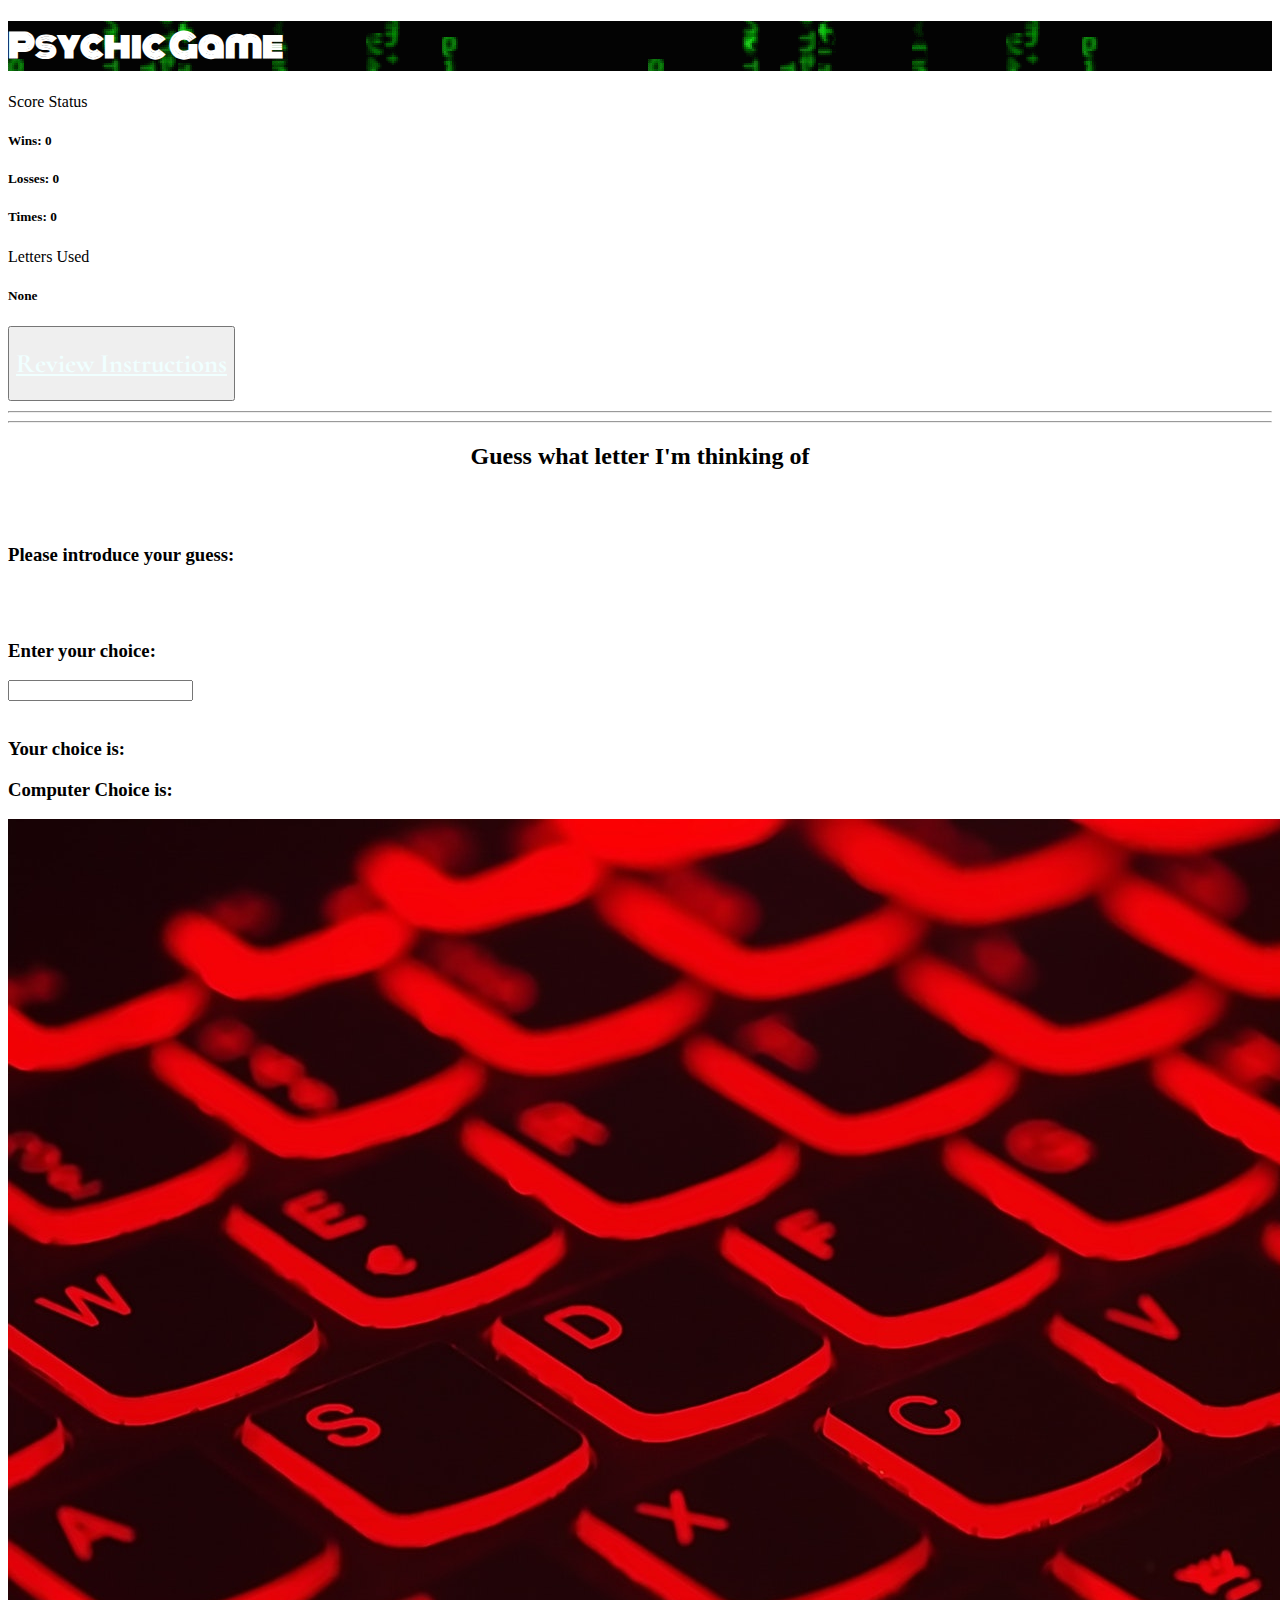
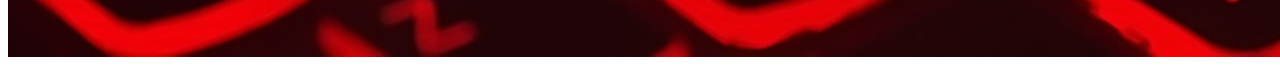
==== assets/HTML/MainPage.html @ 273ce84e "Version July22th, 1 am" ====
<!DOCTYPE html>
<html lang="en">
<head>
        <meta charset="UTF-8">
        <meta name="viewport" content="width=device-width, initial-scale=1.0">
        <meta http-equiv="X-UA-Compatible" content="ie=edge">
        <title>Psychic Game</title>
        <link rel="stylesheet" href="https://use.fontawesome.com/releases/v5.1.1/css/all.css" integrity="sha384-O8whS3fhG2OnA5Kas0Y9l3cfpmYjapjI0E4theH4iuMD+pLhbf6JI0jIMfYcK3yZ" crossorigin="anonymous">
        <link href="https://fonts.googleapis.com/css?family=Monoton" rel="stylesheet">
        <link href="https://fonts.googleapis.com/css?family=Cormorant+Garamond|Monoton" rel="stylesheet">
        <link href="https://fonts.googleapis.com/css?family=Merienda" rel="stylesheet">
        <link rel="stylesheet" href="https://stackpath.bootstrapcdn.com/bootstrap/4.1.2/css/bootstrap.min.css" integrity="sha384-Smlep5jCw/wG7hdkwQ/Z5nLIefveQRIY9nfy6xoR1uRYBtpZgI6339F5dgvm/e9B" crossorigin="anonymous">
        <!-- <link rel="stylesheet" href = "assets/css/reset.css">  -->
        <link rel="stylesheet" href = "../css/style.css"> 

</head>

<body>
    
    <div class="container">

        <div id="title" class="jumbotron">
            <h1 class="text-center"><strong>Psychic Game</strong></h1>
        </div>

        <div class="row">
            <div class="col-md-12">
                <div class="panel panel-default">

                  <div  class="panel-body">  
                      
                   <div id="score" class="row">

                       <div class="col-md-4">
                            <div class="card">
                                    <div class="card-header">
                                        Score Status
                                    </div>
                                    <div class="card-body">
                                        <h5 class="card-title">Wins:<span id="win"> 0 </span></h5>
                                        <h5 class="card-title">Losses: <span id="lose"> 0 </span></h5>
                                        <h5 class="card-title">Times: <span id="times"> 0 </span></h5>
                                   </div>
                              </div>
                       </div> 
                       
                       <div class="col-md-4"> 
                            <div class="card">
                                    <div class="card-header">
                                        Letters Used
                                    </div>
                                    <div class="card-body">
                                        <h5 class="card-text"><span id="letters"> None </span></h5>                                        
                                   </div>
                              </div>
                       </div>

                       <div class="col-md-4"> 
                            <button id="start" class="btn btn-info" value="Start"> <a href="../index.html" target="_self"> <h1>Review Instructions </h1> </a> </button>
                       </div>
                   </div>
                   <hr>    <hr>

                   <div id="game">
                        <h2>  <i class="fas fa-laptop">  </i> Guess what letter I'm thinking of <i class="fas fa-laptop">  </i></h2>
                        <br> <br>
                       <div class="row">
                           <div class="col-md-6">
                                <h3> Please introduce your guess: </h3> 
                                <br> <br>
                                <h3> Enter your choice: </h3>  <input type="text" id="userInput" onkeyup="userinput(event)">
                                <br>  <br>
                                <div id="errorMessage">
                                </div>
                                <h3> Your choice is:  <span id="userChoice"> </span> </h3> 
                                 <h3> Computer Choice is: <span id="computerChoice"> </span> </h3>                                                  
                           </div>

                           <div class="col-md-6">
                                <img src= "../images/alphabet.jpg" class="img-fluid" alt="Psychic Reader"> 
                                <br>
                                <span id"endGame"> </span>                            
                           </div>
                       </div>                       
                        
                        <script type="text/javascript" src="../javascript/game.js"></script>
                   </div>
                </div>
            </div>
        </div>
        
    </div>



</body>
</html>
---- assets/css/style.css ----
.instructions{
    text-align: justify;
    background-color: rgba(226, 206, 197, 0.589);
    margin-bottom: 15px;
    font-family: 'Merienda', cursive;
    /* background-image: url("assets/images/letters.gif");  */

}

.picture{
    margin-left: 260px;
    /* border: solid blue 5px; */

}

#title {
    font-family: 'Monoton', cursive;
    background-image: url("../images/letters.gif"); 
    background-repeat: repeat;
   color: white;

}

a:hover{
    color: aliceblue;
    /* margin-left: 260px; */
    
}

a{
    font-family: 'Cormorant Garamond', serif;    
    color: azure;
}

body{
    /* background-image: url("../images/psychic1.jpg"), url("../images/psychic1.jpg"), url("../images/psychic1.jpg"), url("../images/psychic2.jpg"), url("../images/psychic2.jpg"), url("../images/psychic2.jpg"); 
    background-position: top right, bottom right, center right, bottom left, right left, center left;
    background-repeat: no-repeat, no-repeat;
    background-size: 300px 200px, 300px 200px, 300px 200px, 200px, 200px, 200px;   */
}

 #game h2{
        text-align: center;
    }

#score{
    margin-bottom: 10px;
}

#userInput{
    align-self: center;
}

#errorMessage{
    color: red;
    margin-bottom:15px; 
}
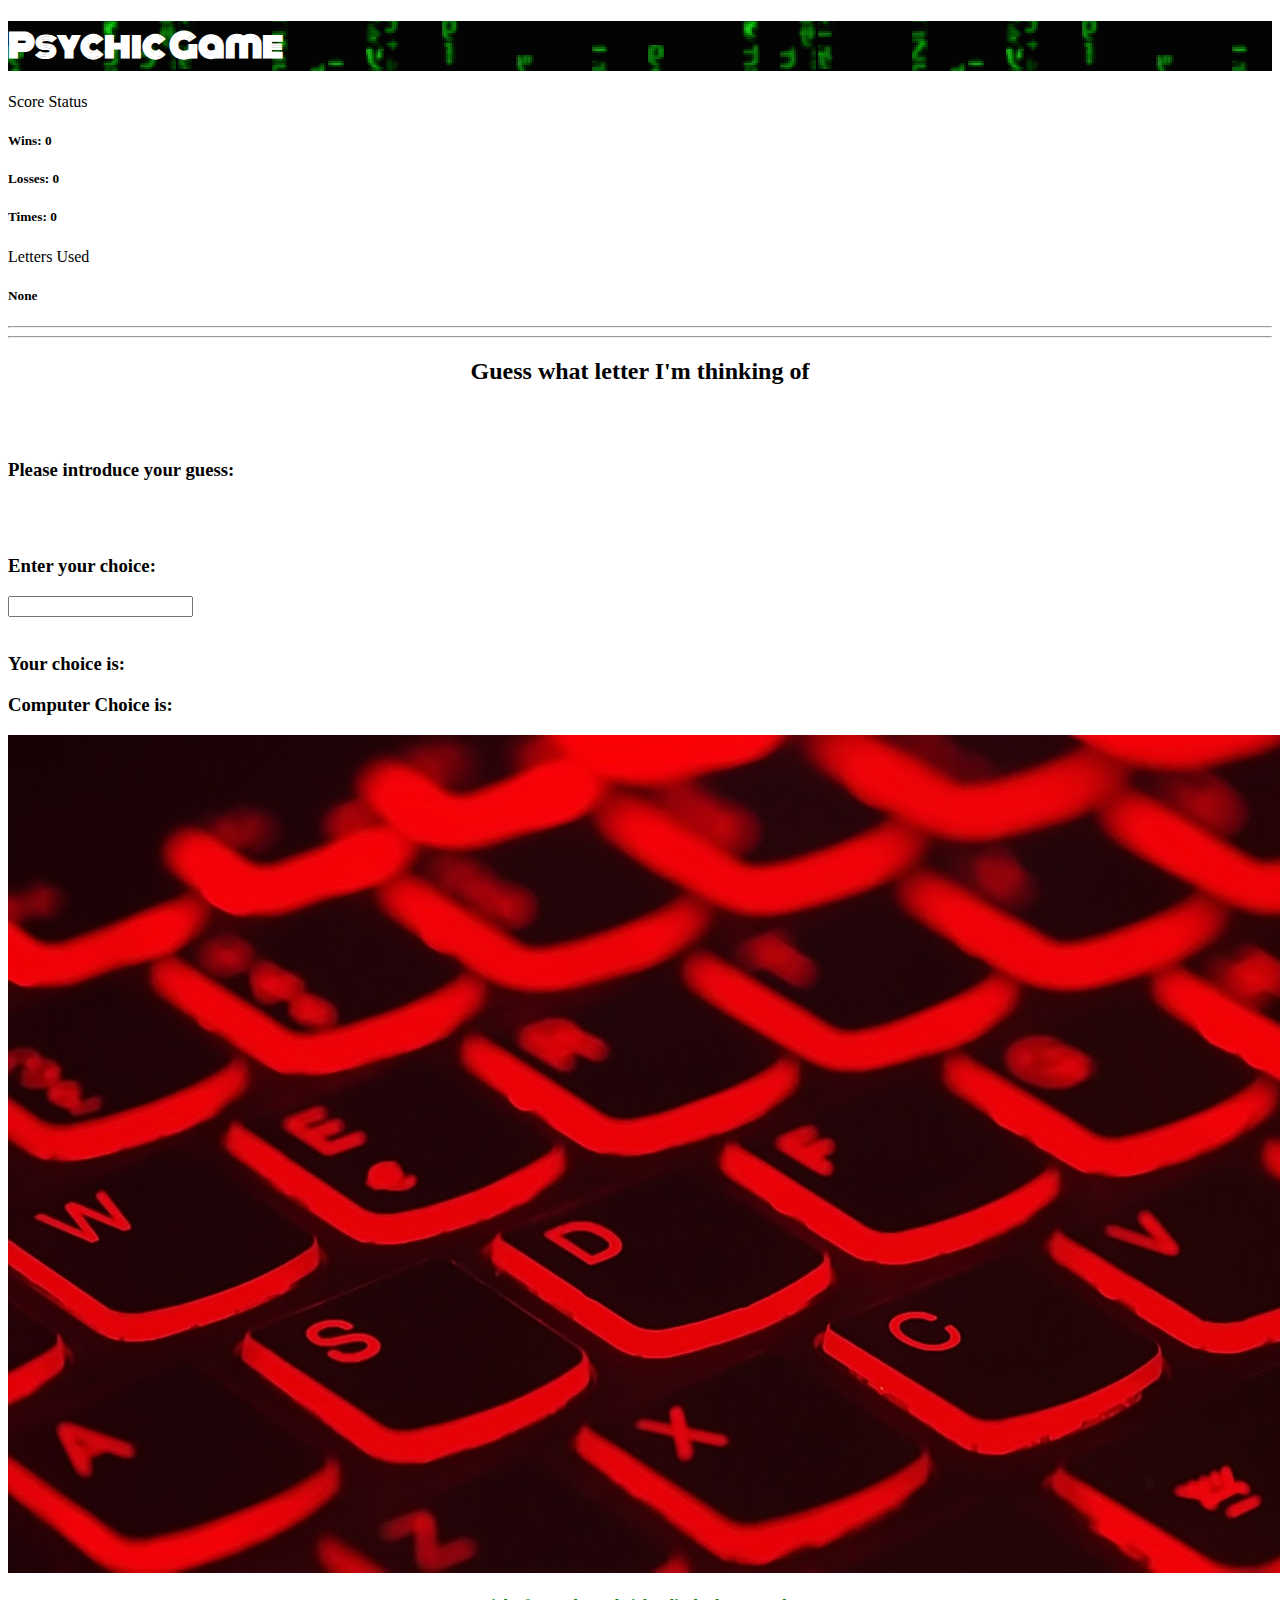
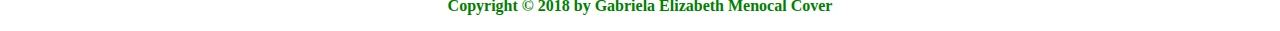
==== commit c9f0e208: "Version July22th, 3 am" ====
--- a/assets/HTML/MainPage.html
+++ b/assets/HTML/MainPage.html
@@ -16,82 +16,97 @@
 </head>
 
 <body>
+
+    <header>
+            <i class="far fa-grin-tongue-wink"></i> <i class="fas fa-play"></i> <i class="far fa-grin-tongue-wink"></i> <i class="fas fa-gamepad"></i> <i class="fas fa-american-sign-language-interpreting"></i>         <i class="far fa-grin-tongue-wink"></i> <i class="fas fa-play"></i> <i class="far fa-grin-tongue-wink"></i> <i class="fas fa-gamepad"></i> <i class="fas fa-american-sign-language-interpreting"></i>
+    </header>
+
+    <main>
+            <div class="container">
+
+                    <div id="title" class="jumbotron">
+                        <h1 class="text-center"><strong>Psychic Game</strong></h1>
+                    </div>
+            
+                    <div class="row">
+                        <div class="col-md-12">
+                            <div class="panel panel-default">
+            
+                              <div  class="panel-body">  
+                                  
+                               <div id="score" class="row">
+            
+                                   <div class="col-md-4">
+                                        <div class="card">
+                                                <div class="card-header">
+                                                    Score Status
+                                                </div>
+                                                <div class="card-body">
+                                                    <h5 class="card-title">Wins:<span id="win"> 0 </span></h5>
+                                                    <h5 class="card-title">Losses: <span id="lose"> 0 </span></h5>
+                                                    <h5 class="card-title">Times: <span id="times"> 0 </span></h5>
+                                               </div>
+                                          </div>
+                                   </div> 
+                                                               
+                                   <div class="col-md-4"> 
+                                        <!-- <button id="start" class="btn btn-info" value="Start"> <a href="/index.html" target="_self"> <h1>Review Instructions </h1> </a> </button> -->
+                                   </div>
+                                   
+                                   <div class="col-md-4"> 
+                                        <div class="card">
+                                                <div class="card-header">
+                                                    Letters Used
+                                                </div>
+                                                <div class="card-body">
+                                                    <h5 class="card-text"><span id="letters"> None </span></h5>                                        
+                                               </div>
+                                          </div>
+                                   </div>
+            
+                               </div>
+                               <hr>    <hr>
+            
+                               <div id="game">
+                                    <h2>  <i class="fas fa-laptop">  </i> Guess what letter I'm thinking of <i class="fas fa-laptop">  </i></h2>
+                                    <br> <br>
+                                   <div class="row">
+                                       <div class="col-md-6">
+                                            <h3> Please introduce your guess: </h3> 
+                                            <br> <br>
+                                            <h3> Enter your choice: </h3>  <input type="text" id="userInput" onkeyup="userinput(event)">
+                                            <br>  <br>
+                                            <div id="errorMessage">
+                                            </div>
+                                            <h3> Your choice is:  <span id="userChoice"> </span> </h3> 
+                                             <h3> Computer Choice is: <span id="computerChoice"> </span> </h3>                                                  
+                                       </div>
+            
+                                       <div class="col-md-6">
+                                            <img id="endGame" src= "../images/alphabet.jpg" class="img-fluid" alt="Red Keyboard">                                 
+                                       </div>
+                                   </div>                       
+                                    
+                                    <script type="text/javascript" src="../javascript/game.js"></script>
+                               </div>
+                            </div>
+                        </div>
+                    </div>        
+                  </div>
+                </div>
+
+    </main>
+
+    <footer>
+            <p> <strong> Copyright © 2018 by Gabriela Elizabeth Menocal Cover </strong>  </p>
+    </footer>
     
-    <div class="container">
-
-        <div id="title" class="jumbotron">
-            <h1 class="text-center"><strong>Psychic Game</strong></h1>
-        </div>
-
-        <div class="row">
-            <div class="col-md-12">
-                <div class="panel panel-default">
-
-                  <div  class="panel-body">  
-                      
-                   <div id="score" class="row">
-
-                       <div class="col-md-4">
-                            <div class="card">
-                                    <div class="card-header">
-                                        Score Status
-                                    </div>
-                                    <div class="card-body">
-                                        <h5 class="card-title">Wins:<span id="win"> 0 </span></h5>
-                                        <h5 class="card-title">Losses: <span id="lose"> 0 </span></h5>
-                                        <h5 class="card-title">Times: <span id="times"> 0 </span></h5>
-                                   </div>
-                              </div>
-                       </div> 
-                       
-                       <div class="col-md-4"> 
-                            <div class="card">
-                                    <div class="card-header">
-                                        Letters Used
-                                    </div>
-                                    <div class="card-body">
-                                        <h5 class="card-text"><span id="letters"> None </span></h5>                                        
-                                   </div>
-                              </div>
-                       </div>
-
-                       <div class="col-md-4"> 
-                            <button id="start" class="btn btn-info" value="Start"> <a href="../index.html" target="_self"> <h1>Review Instructions </h1> </a> </button>
-                       </div>
-                   </div>
-                   <hr>    <hr>
-
-                   <div id="game">
-                        <h2>  <i class="fas fa-laptop">  </i> Guess what letter I'm thinking of <i class="fas fa-laptop">  </i></h2>
-                        <br> <br>
-                       <div class="row">
-                           <div class="col-md-6">
-                                <h3> Please introduce your guess: </h3> 
-                                <br> <br>
-                                <h3> Enter your choice: </h3>  <input type="text" id="userInput" onkeyup="userinput(event)">
-                                <br>  <br>
-                                <div id="errorMessage">
-                                </div>
-                                <h3> Your choice is:  <span id="userChoice"> </span> </h3> 
-                                 <h3> Computer Choice is: <span id="computerChoice"> </span> </h3>                                                  
-                           </div>
-
-                           <div class="col-md-6">
-                                <img src= "../images/alphabet.jpg" class="img-fluid" alt="Psychic Reader"> 
-                                <br>
-                                <span id"endGame"> </span>                            
-                           </div>
-                       </div>                       
-                        
-                        <script type="text/javascript" src="../javascript/game.js"></script>
-                   </div>
-                </div>
-            </div>
-        </div>
-        
-    </div>
+   
 
 
+    <script src="https://code.jquery.com/jquery-3.2.1.slim.min.js" integrity="sha384-KJ3o2DKtIkvYIK3UENzmM7KCkRr/rE9/Qpg6aAZGJwFDMVNA/GpGFF93hXpG5KkN" crossorigin="anonymous"></script>
+    <script src="https://cdnjs.cloudflare.com/ajax/libs/popper.js/1.12.9/umd/popper.min.js" integrity="sha384-ApNbgh9B+Y1QKtv3Rn7W3mgPxhU9K/ScQsAP7hUibX39j7fakFPskvXusvfa0b4Q" crossorigin="anonymous"></script>
+    <script src="https://maxcdn.bootstrapcdn.com/bootstrap/4.0.0/js/bootstrap.min.js" integrity="sha384-JZR6Spejh4U02d8jOt6vLEHfe/JQGiRRSQQxSfFWpi1MquVdAyjUar5+76PVCmYl" crossorigin="anonymous"></script>
 
 </body>
 </html>
--- a/assets/css/style.css
+++ b/assets/css/style.css
@@ -3,13 +3,12 @@
     background-color: rgba(226, 206, 197, 0.589);
     margin-bottom: 15px;
     font-family: 'Merienda', cursive;
-    /* background-image: url("assets/images/letters.gif");  */
-
-}
+    font-size: 28px;
+  }
 
 .picture{
     margin-left: 260px;
-    /* border: solid blue 5px; */
+    margin-top: 15px;
 
 }
 
@@ -18,7 +17,6 @@
     background-image: url("../images/letters.gif"); 
     background-repeat: repeat;
    color: white;
-
 }
 
 a:hover{
@@ -54,4 +52,43 @@
 #errorMessage{
     color: red;
     margin-bottom:15px; 
-}+}
+
+#endGame{
+    color: orange;
+}
+
+
+#warning{
+    color: red;
+    text-align: center;
+    margin-bottom: 10px;
+}
+
+footer {
+    /* background-image: url("../images/psychic2.jpg"); 
+    background-repeat: repeat; */
+    color: green;
+    text-align: center;
+    /* border: solid black 5px; */
+    margin: 20px 10px 0 10px;
+}
+footer p{
+    font-size: 16px;
+    margin-top: 10px;
+}
+
+aside{
+    border: solid black 5px;
+}
+
+
+
+header{
+    /* border: solid black 5px;    */
+    font-size: 28px;
+    margin: 0px 10px 20px 10px;
+    color: green;
+    text-align: center;
+}     
+
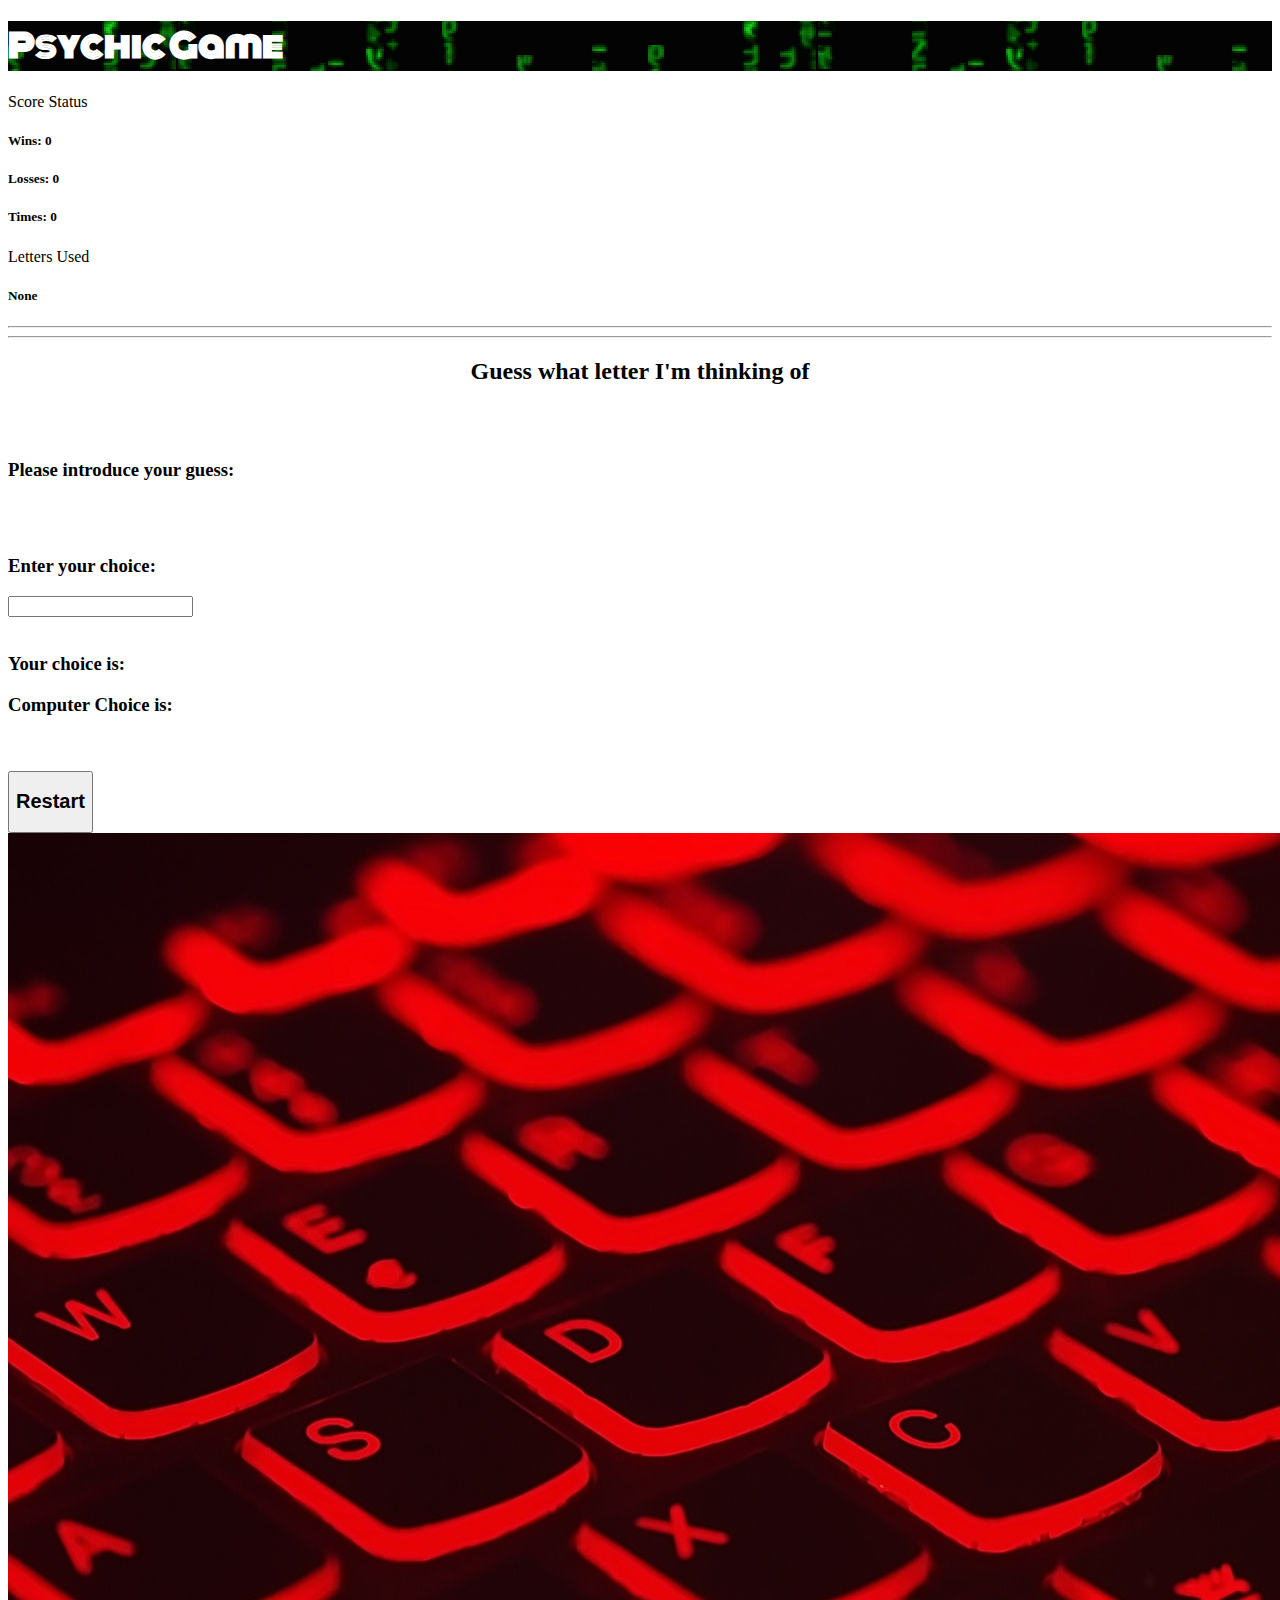
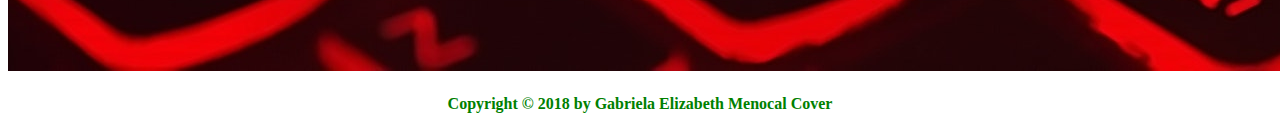
==== commit eaba2353: "Version July22th, 3:15 am" ====
--- a/assets/HTML/MainPage.html
+++ b/assets/HTML/MainPage.html
@@ -79,7 +79,10 @@
                                             <div id="errorMessage">
                                             </div>
                                             <h3> Your choice is:  <span id="userChoice"> </span> </h3> 
-                                             <h3> Computer Choice is: <span id="computerChoice"> </span> </h3>                                                  
+                                             <h3> Computer Choice is: <span id="computerChoice"> </span> </h3>  
+                                             <br> <br>
+                                             <button class="btn btn-info" value="restart" onclick="restart()"> <h2> Restart </h2></button>
+                                                
                                        </div>
             
                                        <div class="col-md-6">
